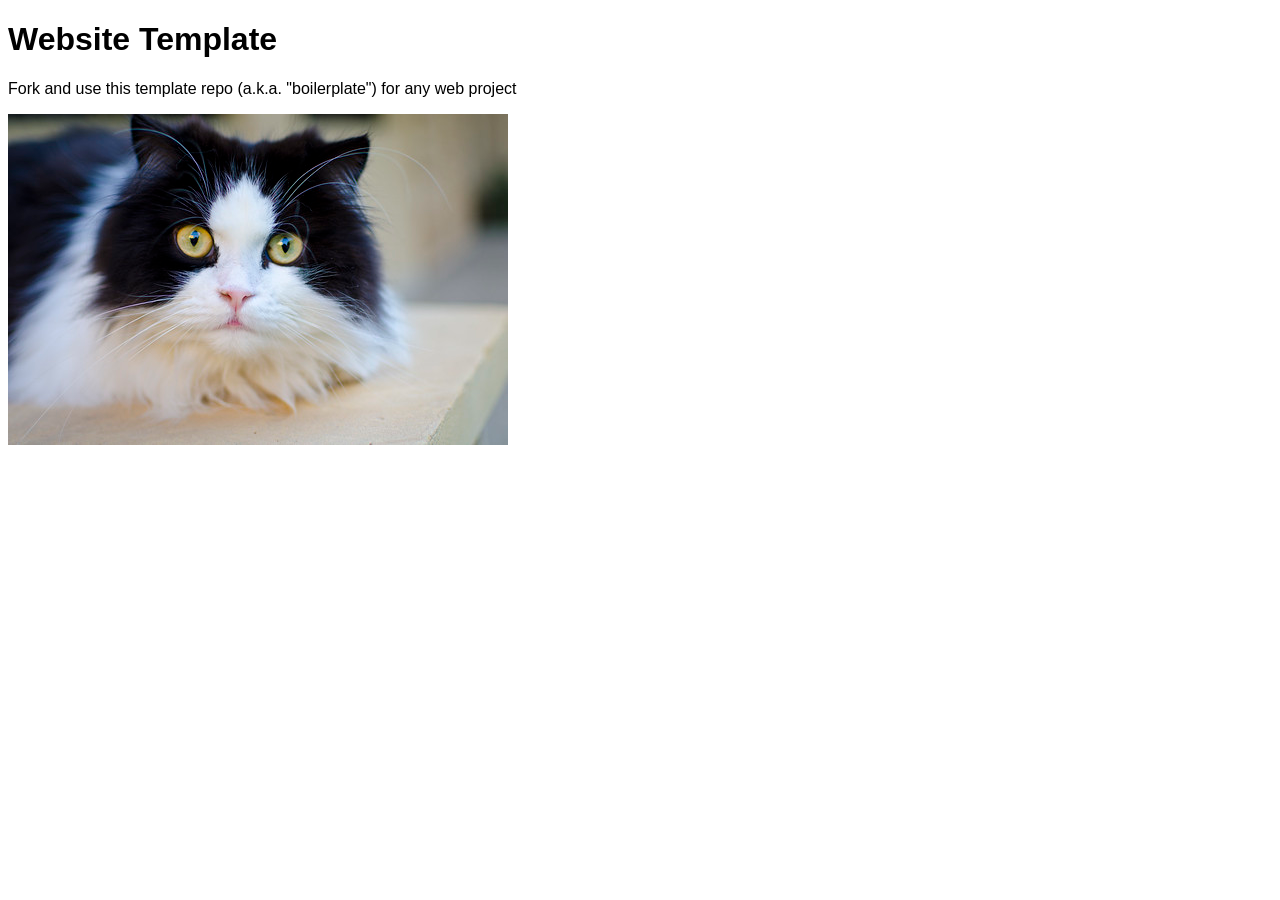
==== index.html @ e2a66bac "Initial commit" ====
<!doctype html>
<html lang="en">
<head>
	<meta charset="utf-8">
	<title>Website Template</title>
	<link rel="stylesheet" href="./assets/css/styles.css">
</head>
<body>

	<h1>Website Template</h1>
	<p>Fork and use this template repo (a.k.a. "boilerplate") for any web project</p>
	<img src="assets/img/cat.jpg" alt="">

	<script src="./assets/js/main.js"></script>
</body>
</html>
---- assets/css/styles.css ----
/* styles.css */

* {
	font-family: Arial;
}
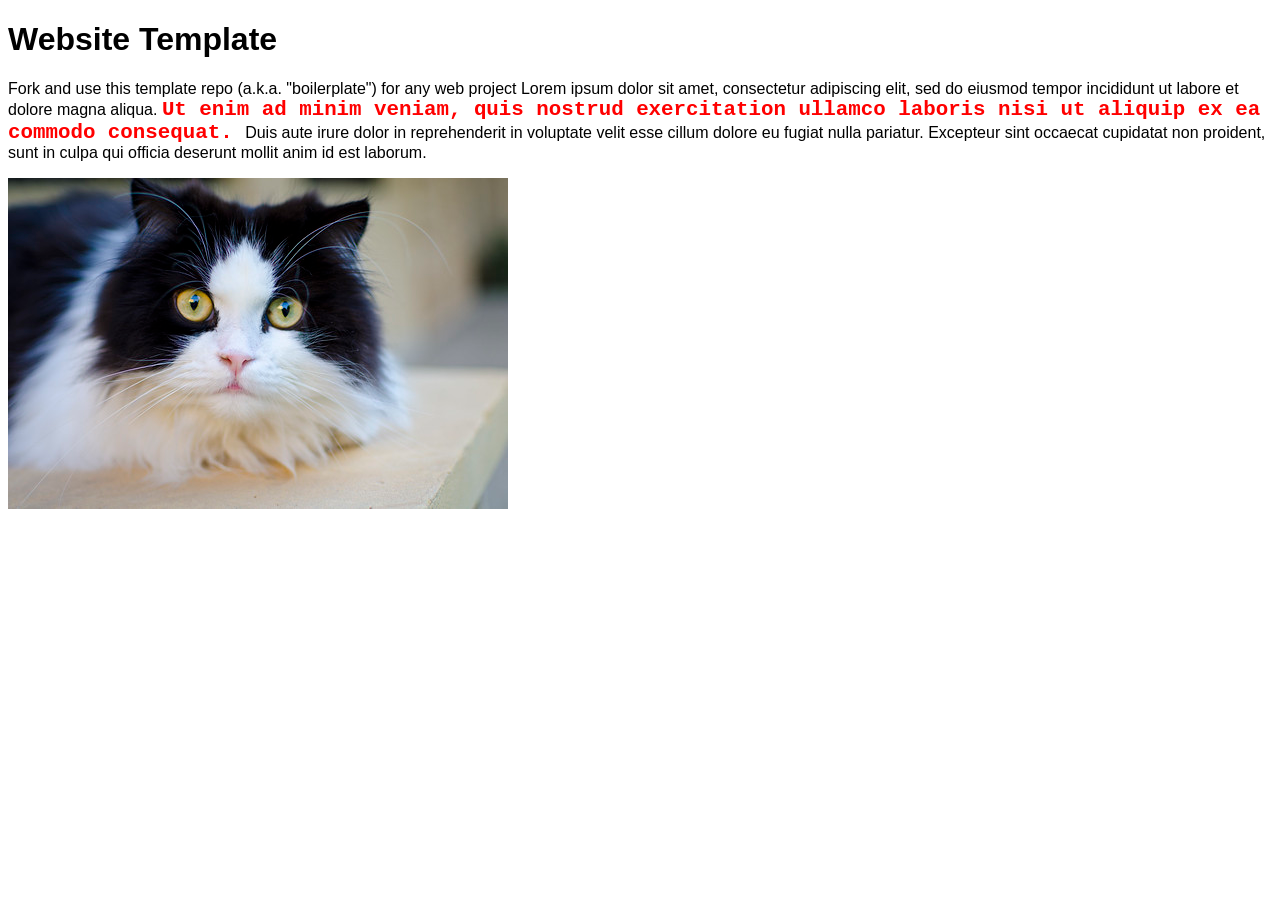
==== commit 6778a4b9: "styles!" ====
--- a/index.html
+++ b/index.html
@@ -8,7 +8,9 @@
 <body>
 
 	<h1>Website Template</h1>
-	<p>Fork and use this template repo (a.k.a. "boilerplate") for any web project</p>
+	<p>Fork and use this template repo (a.k.a. "boilerplate") for any web project
+		Lorem ipsum dolor sit amet, consectetur adipiscing elit, sed do eiusmod tempor incididunt ut labore et dolore magna aliqua. <a href="">Ut enim ad minim veniam, quis nostrud exercitation ullamco laboris nisi ut aliquip ex ea commodo consequat. </a>Duis aute irure dolor in reprehenderit in voluptate velit esse cillum dolore eu fugiat nulla pariatur. Excepteur sint occaecat cupidatat non proident, sunt in culpa qui officia deserunt mollit anim id est laborum.
+	</p>
 	<img src="assets/img/cat.jpg" alt="">
 
 	<script src="./assets/js/main.js"></script>
--- a/assets/css/styles.css
+++ b/assets/css/styles.css
@@ -2,4 +2,17 @@
 
 * {
 	font-family: Arial;
+}
+
+p a {
+	font-family: 'Courier New', Courier, monospace;
+	font-size: 1.3em;
+	color: red;
+	text-decoration: none; /* removes underline from links */
+	font-weight: bold;
+}
+
+p a:hover {
+	color: dodgerblue;
+	text-decoration: underline; /* adds underline on hover */
 }
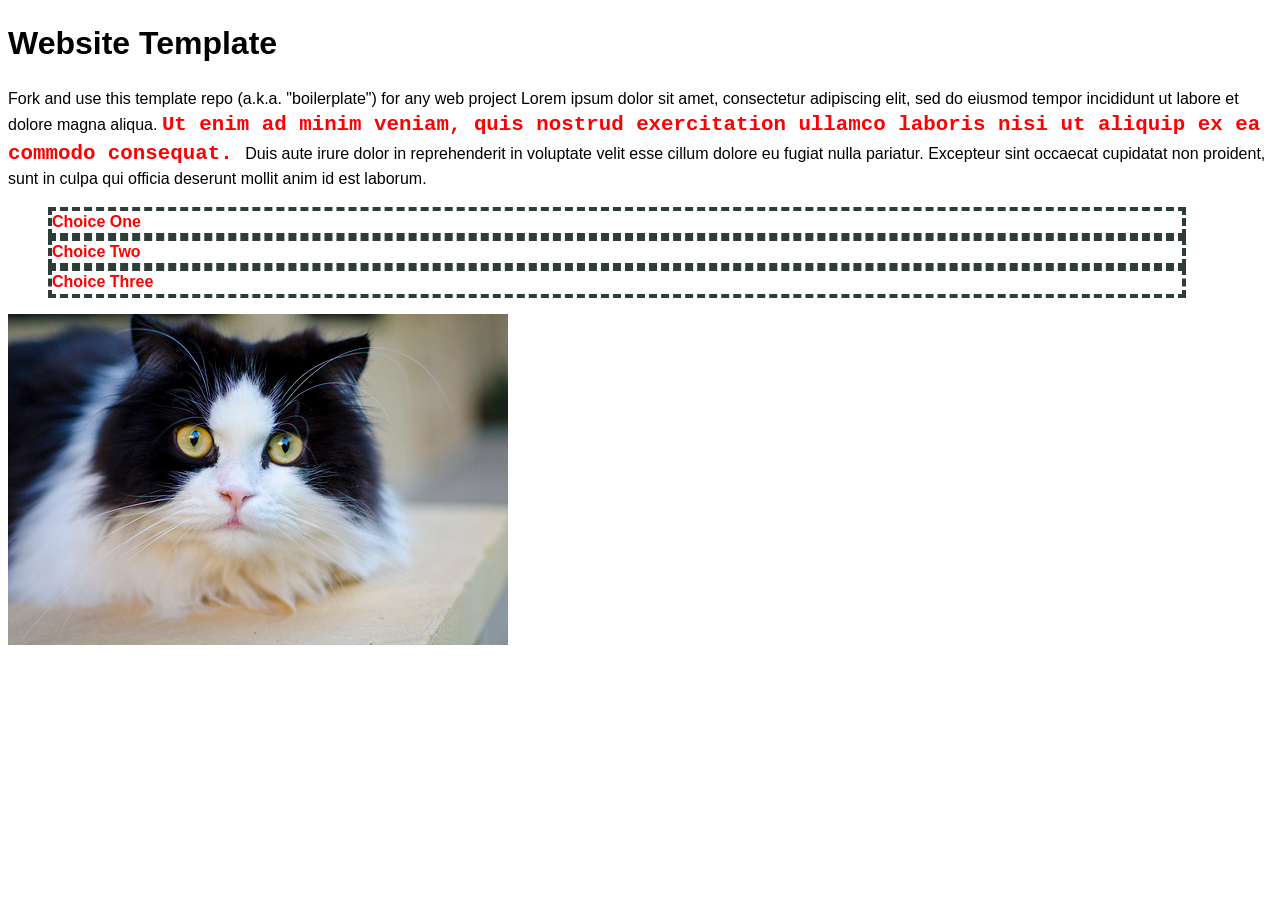
==== commit e3c983aa: "added ul choices and styles" ====
--- a/index.html
+++ b/index.html
@@ -11,6 +11,13 @@
 	<p>Fork and use this template repo (a.k.a. "boilerplate") for any web project
 		Lorem ipsum dolor sit amet, consectetur adipiscing elit, sed do eiusmod tempor incididunt ut labore et dolore magna aliqua. <a href="">Ut enim ad minim veniam, quis nostrud exercitation ullamco laboris nisi ut aliquip ex ea commodo consequat. </a>Duis aute irure dolor in reprehenderit in voluptate velit esse cillum dolore eu fugiat nulla pariatur. Excepteur sint occaecat cupidatat non proident, sunt in culpa qui officia deserunt mollit anim id est laborum.
 	</p>
+
+	<ul class="choices">
+		<li><a href="">Choice One</a></li>
+		<li><a href="">Choice Two</a></li>
+		<li><a href="">Choice Three</a></li>
+	</ul>
+
 	<img src="assets/img/cat.jpg" alt="">
 
 	<script src="./assets/js/main.js"></script>
--- a/assets/css/styles.css
+++ b/assets/css/styles.css
@@ -2,6 +2,7 @@
 
 * {
 	font-family: Arial;
+	line-height: 1.4em;
 }
 
 p a {
@@ -14,5 +15,19 @@
 
 p a:hover {
 	color: dodgerblue;
+	border-bottom: 2px dotted dodgerblue;
 	text-decoration: underline; /* adds underline on hover */
+}
+
+ul.choices {
+	list-style-type: none;
+	width: 90%;
+}
+
+ul.choices li a{
+	color: red;
+	text-decoration: none;
+	font-weight: bold;
+	display: block;
+	border: 4px dashed #2e3d38;
 }
